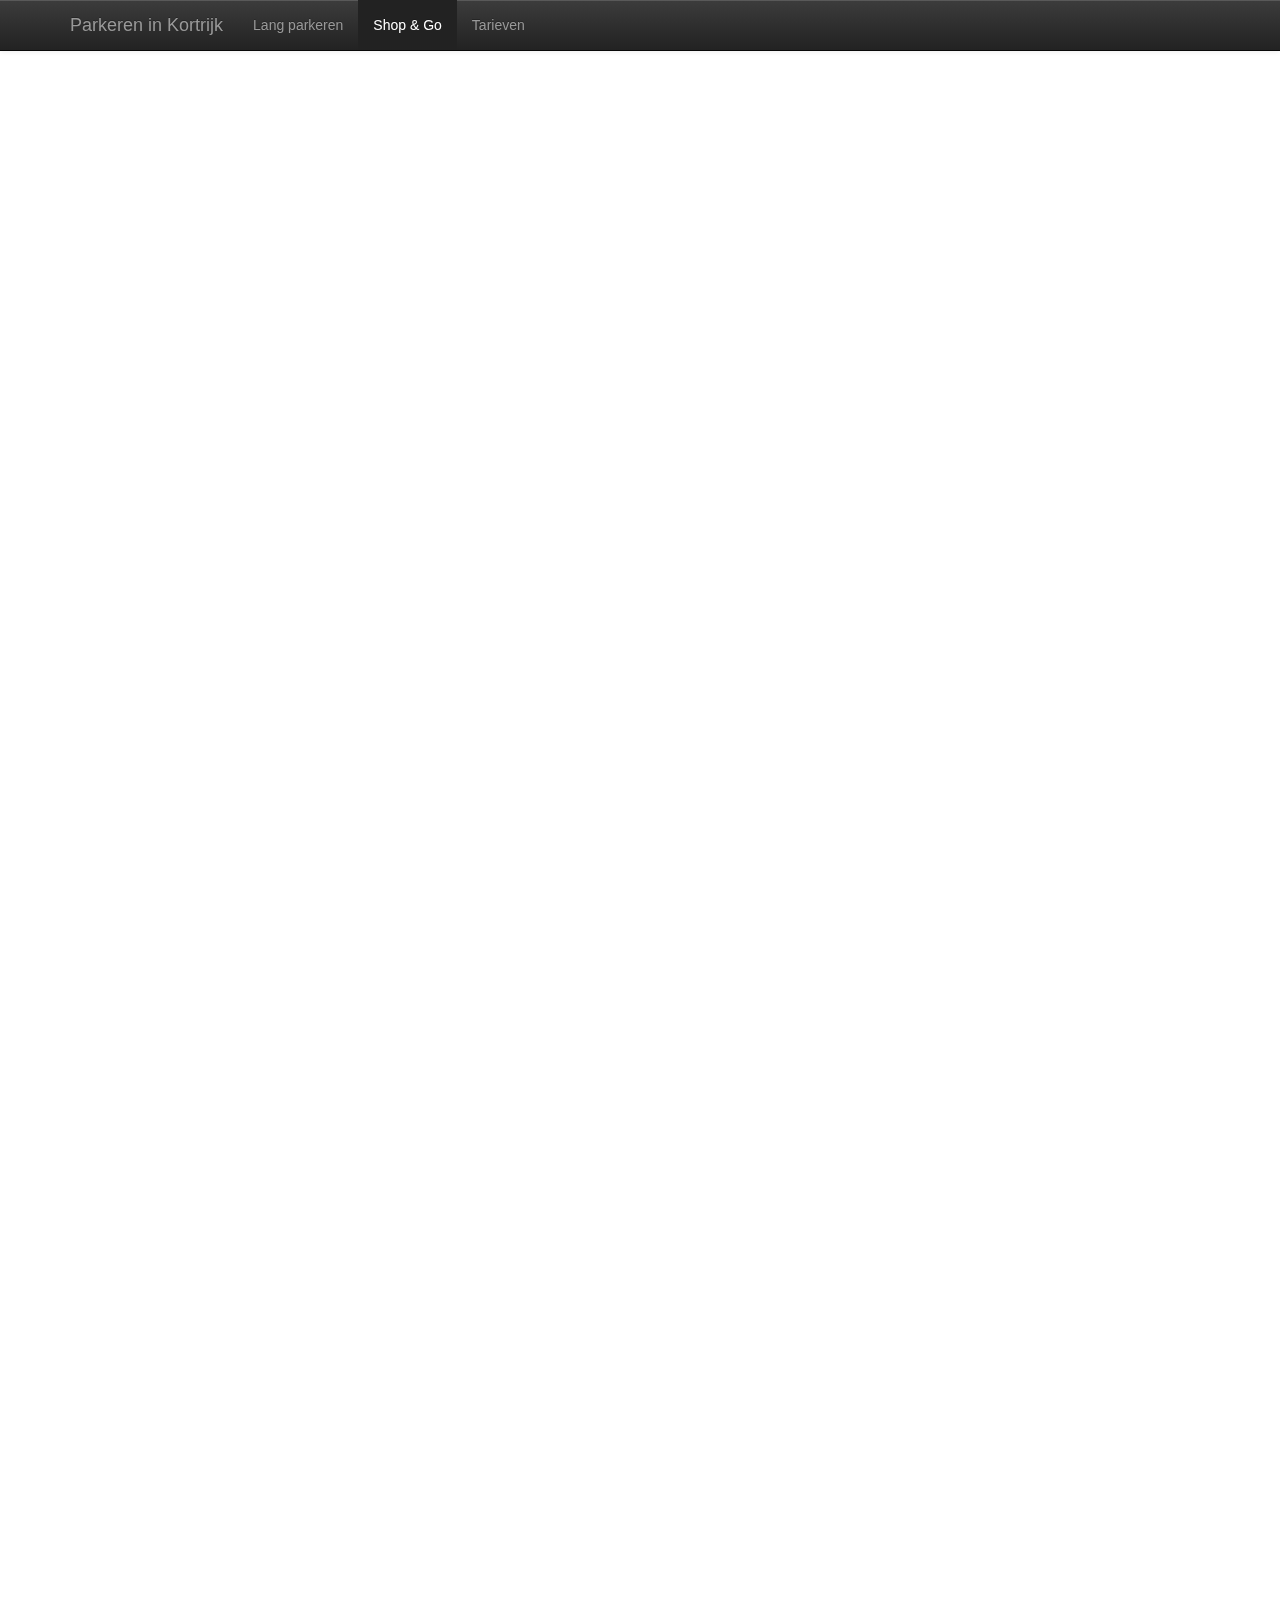
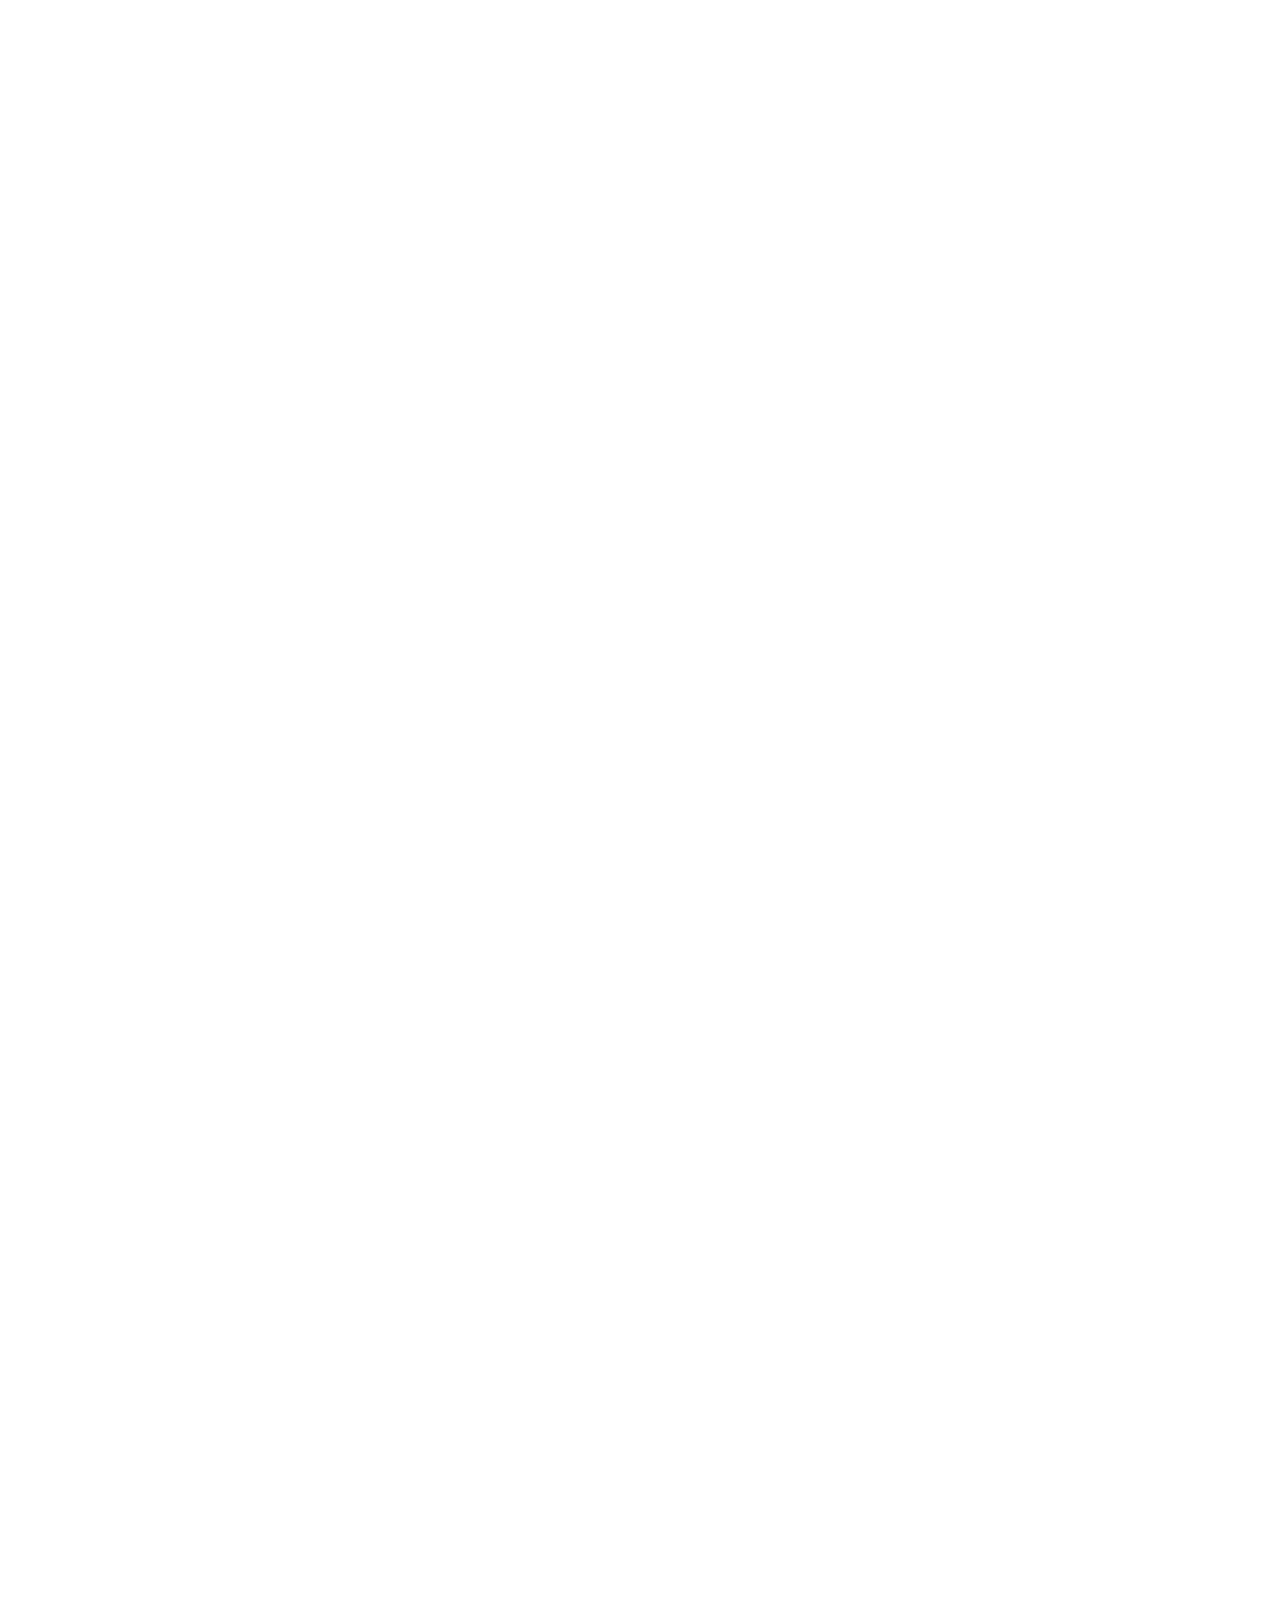
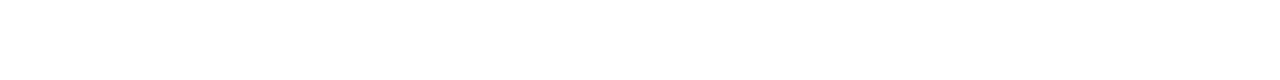
==== shopandgo.html @ e29a8ec9 "Start Project" ====
<!DOCTYPE html>
<html lang="en">
  <head>
    <meta charset="utf-8">
    <meta name="viewport" content="width=device-width, initial-scale=1.0">
    <meta name="description" content="">
    <meta name="author" content="">
    <link rel="shortcut icon" href="../../assets/ico/favicon.png">

    <title>Theme Template for Bootstrap</title>

    <!-- Bootstrap core CSS -->
    <link href="CSS/bootstrap.css" rel="stylesheet">
    <!-- Bootstrap theme -->
    <link href="CSS/bootstrap-theme.min.css" rel="stylesheet">

    <!-- Custom styles for this template -->
    <link href="CSS/theme.css" rel="stylesheet">

    <!-- HTML5 shim and Respond.js IE8 support of HTML5 elements and media queries -->
    <!--[if lt IE 9]>
      <script src="../../assets/js/html5shiv.js"></script>
      <script src="../../assets/js/respond.min.js"></script>
    <![endif]-->
  </head>

  <body>

    <!-- Fixed navbar -->
    <div class="navbar navbar-inverse navbar-fixed-top">
      <div class="container">
        <div class="navbar-header">
          <button type="button" class="navbar-toggle" data-toggle="collapse" data-target=".navbar-collapse">
            <span class="icon-bar"></span>
            <span class="icon-bar"></span>
            <span class="icon-bar"></span>
          </button>
          <a class="navbar-brand" href="#">Parkeren in Kortrijk</a>
        </div>
        <div class="navbar-collapse collapse">
          <ul class="nav navbar-nav">
            <li><a href="index.html">Lang parkeren</a></li>
            <li class="active"><a href="#">Shop &amp; Go</a></li>
            <li><a href="tarieven.html">Tarieven</a></li>
          </ul>
        </div><!--/.nav-collapse -->
      </div>
    </div>




















    <div class="hideBram">
      <div class="container theme-showcase">

        <!-- Main jumbotron for a primary marketing message or call to action -->
        <div class="jumbotron">
          <h1>Hello, world!</h1>
          <p>This is a template for a simple marketing or informational website. It includes a large callout called the hero unit and three supporting pieces of content. Use it as a starting point to create something more unique.</p>
          <p><a class="btn btn-primary btn-lg">Learn more &raquo;</a></p>
        </div>



        <div class="page-header">
          <h1>Buttons</h1>
        </div>
        <p>
          <button type="button" class="btn btn-lg btn-default">Default</button>
          <button type="button" class="btn btn-lg btn-primary">Primary</button>
          <button type="button" class="btn btn-lg btn-success">Success</button>
          <button type="button" class="btn btn-lg btn-info">Info</button>
          <button type="button" class="btn btn-lg btn-warning">Warning</button>
          <button type="button" class="btn btn-lg btn-danger">Danger</button>
          <button type="button" class="btn btn-lg btn-link">Link</button>
        </p>
        <p>
          <button type="button" class="btn btn-default">Default</button>
          <button type="button" class="btn btn-primary">Primary</button>
          <button type="button" class="btn btn-success">Success</button>
          <button type="button" class="btn btn-info">Info</button>
          <button type="button" class="btn btn-warning">Warning</button>
          <button type="button" class="btn btn-danger">Danger</button>
          <button type="button" class="btn btn-link">Link</button>
        </p>
        <p>
          <button type="button" class="btn btn-sm btn-default">Default</button>
          <button type="button" class="btn btn-sm btn-primary">Primary</button>
          <button type="button" class="btn btn-sm btn-success">Success</button>
          <button type="button" class="btn btn-sm btn-info">Info</button>
          <button type="button" class="btn btn-sm btn-warning">Warning</button>
          <button type="button" class="btn btn-sm btn-danger">Danger</button>
          <button type="button" class="btn btn-sm btn-link">Link</button>
        </p>
        <p>
          <button type="button" class="btn btn-xs btn-default">Default</button>
          <button type="button" class="btn btn-xs btn-primary">Primary</button>
          <button type="button" class="btn btn-xs btn-success">Success</button>
          <button type="button" class="btn btn-xs btn-info">Info</button>
          <button type="button" class="btn btn-xs btn-warning">Warning</button>
          <button type="button" class="btn btn-xs btn-danger">Danger</button>
          <button type="button" class="btn btn-xs btn-link">Link</button>
        </p>



        <div class="page-header">
          <h1>Thumbnails</h1>
        </div>
        <img data-src="holder.js/200x200" src="data:image/png;base64," class="img-thumbnail" alt="A generic square placeholder image with a white border around it, making it resemble a photograph taken with an old instant camera">



        <div class="page-header">
          <h1>Dropdown menus</h1>
        </div>
        <div class="dropdown theme-dropdown clearfix">
          <a id="dropdownMenu1" href="#" role="button" class="sr-only dropdown-toggle" data-toggle="dropdown">Dropdown <b class="caret"></b></a>
          <ul class="dropdown-menu" role="menu" aria-labelledby="dropdownMenu1">
            <li role="presentation"><a role="menuitem" tabindex="-1" href="#">Action</a></li>
            <li role="presentation"><a role="menuitem" tabindex="-1" href="#">Another action</a></li>
            <li role="presentation"><a role="menuitem" tabindex="-1" href="#">Something else here</a></li>
            <li role="presentation" class="divider"></li>
            <li role="presentation"><a role="menuitem" tabindex="-1" href="#">Separated link</a></li>
          </ul>
        </div>




        <div class="page-header">
          <h1>Navbars</h1>
        </div>

        <div class="navbar navbar-default">
          <div class="container">
            <div class="navbar-header">
              <button type="button" class="navbar-toggle" data-toggle="collapse" data-target=".navbar-collapse">
                <span class="icon-bar"></span>
                <span class="icon-bar"></span>
                <span class="icon-bar"></span>
              </button>
              <a class="navbar-brand" href="#">Project name</a>
            </div>
            <div class="navbar-collapse collapse">
              <ul class="nav navbar-nav">
                <li class="active"><a href="#">Home</a></li>
                <li><a href="#about">About</a></li>
                <li><a href="#contact">Contact</a></li>
                <li class="dropdown">
                  <a href="#" class="dropdown-toggle" data-toggle="dropdown">Dropdown <b class="caret"></b></a>
                  <ul class="dropdown-menu">
                    <li><a href="#">Action</a></li>
                    <li><a href="#">Another action</a></li>
                    <li><a href="#">Something else here</a></li>
                    <li class="divider"></li>
                    <li class="dropdown-header">Nav header</li>
                    <li><a href="#">Separated link</a></li>
                    <li><a href="#">One more separated link</a></li>
                  </ul>
                </li>
              </ul>
              <ul class="nav navbar-nav navbar-right">
                <li><a href="../navbar/">Default</a></li>
                <li><a href="../navbar-static-top/">Static top</a></li>
                <li class="active"><a href="./">Fixed top</a></li>
              </ul>
            </div><!--/.nav-collapse -->
          </div>
        </div>

        <div class="navbar navbar-inverse">
          <div class="container">
            <div class="navbar-header">
              <button type="button" class="navbar-toggle" data-toggle="collapse" data-target=".navbar-collapse">
                <span class="icon-bar"></span>
                <span class="icon-bar"></span>
                <span class="icon-bar"></span>
              </button>
              <a class="navbar-brand" href="#">Project name</a>
            </div>
            <div class="navbar-collapse collapse">
              <ul class="nav navbar-nav">
                <li class="active"><a href="#">Home</a></li>
                <li><a href="#about">About</a></li>
                <li><a href="#contact">Contact</a></li>
                <li class="dropdown">
                  <a href="#" class="dropdown-toggle" data-toggle="dropdown">Dropdown <b class="caret"></b></a>
                  <ul class="dropdown-menu">
                    <li><a href="#">Action</a></li>
                    <li><a href="#">Another action</a></li>
                    <li><a href="#">Something else here</a></li>
                    <li class="divider"></li>
                    <li class="dropdown-header">Nav header</li>
                    <li><a href="#">Separated link</a></li>
                    <li><a href="#">One more separated link</a></li>
                  </ul>
                </li>
              </ul>
              <ul class="nav navbar-nav navbar-right">
                <li><a href="../navbar/">Default</a></li>
                <li><a href="../navbar-static-top/">Static top</a></li>
                <li class="active"><a href="./">Fixed top</a></li>
              </ul>
            </div><!--/.nav-collapse -->
          </div>
        </div>



        <div class="page-header">
          <h1>Alerts</h1>
        </div>
        <div class="alert alert-success">
          <strong>Well done!</strong> You successfully read this important alert message.
        </div>
        <div class="alert alert-info">
          <strong>Heads up!</strong> This alert needs your attention, but it's not super important.
        </div>
        <div class="alert alert-warning">
          <strong>Warning!</strong> Best check yo self, you're not looking too good.
        </div>
        <div class="alert alert-danger">
          <strong>Oh snap!</strong> Change a few things up and try submitting again.
        </div>



        <div class="page-header">
          <h1>Progress bars</h1>
        </div>
        <div class="progress">
          <div class="progress-bar" role="progressbar" aria-valuenow="60" aria-valuemin="0" aria-valuemax="100" style="width: 60%;"><span class="sr-only">60% Complete</span></div>
        </div>
        <div class="progress">
          <div class="progress-bar progress-bar-success" role="progressbar" aria-valuenow="40" aria-valuemin="0" aria-valuemax="100" style="width: 40%"><span class="sr-only">40% Complete (success)</span></div>
        </div>
        <div class="progress">
          <div class="progress-bar progress-bar-info" role="progressbar" aria-valuenow="20" aria-valuemin="0" aria-valuemax="100" style="width: 20%"><span class="sr-only">20% Complete</span></div>
        </div>
        <div class="progress">
          <div class="progress-bar progress-bar-warning" role="progressbar" aria-valuenow="60" aria-valuemin="0" aria-valuemax="100" style="width: 60%"><span class="sr-only">60% Complete (warning)</span></div>
        </div>
        <div class="progress">
          <div class="progress-bar progress-bar-danger" role="progressbar" aria-valuenow="80" aria-valuemin="0" aria-valuemax="100" style="width: 80%"><span class="sr-only">80% Complete (danger)</span></div>
        </div>
        <div class="progress">
          <div class="progress-bar progress-bar-success" style="width: 35%"><span class="sr-only">35% Complete (success)</span></div>
          <div class="progress-bar progress-bar-warning" style="width: 20%"><span class="sr-only">20% Complete (warning)</span></div>
          <div class="progress-bar progress-bar-danger" style="width: 10%"><span class='sr-only'>10% Complete (danger)</span></div>
        </div>



        <div class="page-header">
          <h1>List groups</h1>
        </div>
        <div class="row">
          <div class="col-sm-4">
            <ul class="list-group">
              <li class="list-group-item">Cras justo odio</li>
              <li class="list-group-item">Dapibus ac facilisis in</li>
              <li class="list-group-item">Morbi leo risus</li>
              <li class="list-group-item">Porta ac consectetur ac</li>
              <li class="list-group-item">Vestibulum at eros</li>
            </ul>
          </div><!-- /.col-sm-4 -->
          <div class="col-sm-4">
            <div class="list-group">
              <a href="#" class="list-group-item active">
                Cras justo odio
              </a>
              <a href="#" class="list-group-item">Dapibus ac facilisis in</a>
              <a href="#" class="list-group-item">Morbi leo risus</a>
              <a href="#" class="list-group-item">Porta ac consectetur ac</a>
              <a href="#" class="list-group-item">Vestibulum at eros</a>
            </div>
          </div><!-- /.col-sm-4 -->
          <div class="col-sm-4">
            <div class="list-group">
              <a href="#" class="list-group-item active">
                <h4 class="list-group-item-heading">List group item heading</h4>
                <p class="list-group-item-text">Donec id elit non mi porta gravida at eget metus. Maecenas sed diam eget risus varius blandit.</p>
              </a>
              <a href="#" class="list-group-item">
                <h4 class="list-group-item-heading">List group item heading</h4>
                <p class="list-group-item-text">Donec id elit non mi porta gravida at eget metus. Maecenas sed diam eget risus varius blandit.</p>
              </a>
              <a href="#" class="list-group-item">
                <h4 class="list-group-item-heading">List group item heading</h4>
                <p class="list-group-item-text">Donec id elit non mi porta gravida at eget metus. Maecenas sed diam eget risus varius blandit.</p>
              </a>
            </div>
          </div><!-- /.col-sm-4 -->
        </div>



        <div class="page-header">
          <h1>Panels</h1>
        </div>
        <div class="row">
          <div class="col-sm-4">
            <div class="panel panel-default">
              <div class="panel-heading">
                <h3 class="panel-title">Panel title</h3>
              </div>
              <div class="panel-body">
                Panel content
              </div>
            </div>
            <div class="panel panel-primary">
              <div class="panel-heading">
                <h3 class="panel-title">Panel title</h3>
              </div>
              <div class="panel-body">
                Panel content
              </div>
            </div>
          </div><!-- /.col-sm-4 -->
          <div class="col-sm-4">
            <div class="panel panel-success">
              <div class="panel-heading">
                <h3 class="panel-title">Panel title</h3>
              </div>
              <div class="panel-body">
                Panel content
              </div>
            </div>
            <div class="panel panel-info">
              <div class="panel-heading">
                <h3 class="panel-title">Panel title</h3>
              </div>
              <div class="panel-body">
                Panel content
              </div>
            </div>
          </div><!-- /.col-sm-4 -->
          <div class="col-sm-4">
            <div class="panel panel-warning">
              <div class="panel-heading">
                <h3 class="panel-title">Panel title</h3>
              </div>
              <div class="panel-body">
                Panel content
              </div>
            </div>
            <div class="panel panel-danger">
              <div class="panel-heading">
                <h3 class="panel-title">Panel title</h3>
              </div>
              <div class="panel-body">
                Panel content
              </div>
            </div>
          </div><!-- /.col-sm-4 -->
        </div>



        <div class="page-header">
          <h1>Wells</h1>
        </div>
        <div class="well">
          <p>Lorem ipsum dolor sit amet, consectetur adipiscing elit. Maecenas sed diam eget risus varius blandit sit amet non magna. Lorem ipsum dolor sit amet, consectetur adipiscing elit. Praesent commodo cursus magna, vel scelerisque nisl consectetur et. Cras mattis consectetur purus sit amet fermentum. Duis mollis, est non commodo luctus, nisi erat porttitor ligula, eget lacinia odio sem nec elit. Aenean lacinia bibendum nulla sed consectetur.</p>
        </div>
      </div>

    </div> <!-- /container -->


    <!-- Bootstrap core JavaScript
    ================================================== -->
    <!-- Placed at the end of the document so the pages load faster -->
    <script src="JS/jquery.js"></script>
    <script src="JS/bootstrap.min.js"></script>
    <script src="JS/holder.js"></script>
  </body>
</html>
---- CSS/theme.css ----
body {
  padding-top: 70px;
  padding-bottom: 30px;
}

.theme-dropdown .dropdown-menu {
  display: block;
  position: static;
  margin-bottom: 20px;
}

.theme-showcase > p > .btn {
  margin: 5px 0;
}

.hideBram{
	visibility: hidden;
}


.panel-body img{
	width: 225px;
	float:left;
	padding-right: 20px;
}
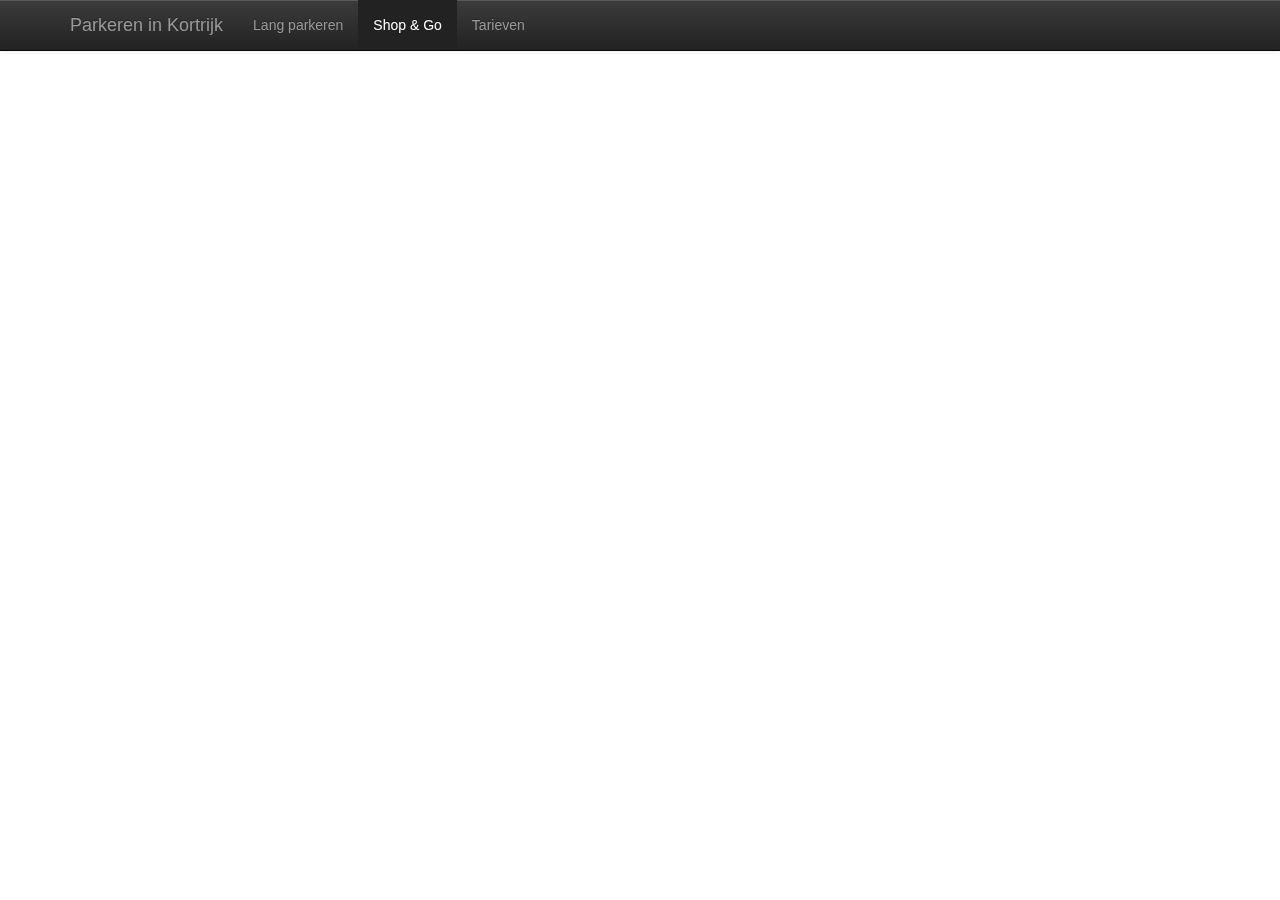
==== commit 3ee13f7f: "Shop and Go" ====
--- a/shopandgo.html
+++ b/shopandgo.html
@@ -48,339 +48,14 @@
     </div>
 
 
+    <div class="container theme-showcase">
+      <div class="row">
+        <div id="shopandgo" class="col-sm-6">
+          
+        </div>
+      </div>
 
 
-
-
-
-
-
-
-
-
-
-
-
-
-
-
-
-
-    <div class="hideBram">
-      <div class="container theme-showcase">
-
-        <!-- Main jumbotron for a primary marketing message or call to action -->
-        <div class="jumbotron">
-          <h1>Hello, world!</h1>
-          <p>This is a template for a simple marketing or informational website. It includes a large callout called the hero unit and three supporting pieces of content. Use it as a starting point to create something more unique.</p>
-          <p><a class="btn btn-primary btn-lg">Learn more &raquo;</a></p>
-        </div>
-
-
-
-        <div class="page-header">
-          <h1>Buttons</h1>
-        </div>
-        <p>
-          <button type="button" class="btn btn-lg btn-default">Default</button>
-          <button type="button" class="btn btn-lg btn-primary">Primary</button>
-          <button type="button" class="btn btn-lg btn-success">Success</button>
-          <button type="button" class="btn btn-lg btn-info">Info</button>
-          <button type="button" class="btn btn-lg btn-warning">Warning</button>
-          <button type="button" class="btn btn-lg btn-danger">Danger</button>
-          <button type="button" class="btn btn-lg btn-link">Link</button>
-        </p>
-        <p>
-          <button type="button" class="btn btn-default">Default</button>
-          <button type="button" class="btn btn-primary">Primary</button>
-          <button type="button" class="btn btn-success">Success</button>
-          <button type="button" class="btn btn-info">Info</button>
-          <button type="button" class="btn btn-warning">Warning</button>
-          <button type="button" class="btn btn-danger">Danger</button>
-          <button type="button" class="btn btn-link">Link</button>
-        </p>
-        <p>
-          <button type="button" class="btn btn-sm btn-default">Default</button>
-          <button type="button" class="btn btn-sm btn-primary">Primary</button>
-          <button type="button" class="btn btn-sm btn-success">Success</button>
-          <button type="button" class="btn btn-sm btn-info">Info</button>
-          <button type="button" class="btn btn-sm btn-warning">Warning</button>
-          <button type="button" class="btn btn-sm btn-danger">Danger</button>
-          <button type="button" class="btn btn-sm btn-link">Link</button>
-        </p>
-        <p>
-          <button type="button" class="btn btn-xs btn-default">Default</button>
-          <button type="button" class="btn btn-xs btn-primary">Primary</button>
-          <button type="button" class="btn btn-xs btn-success">Success</button>
-          <button type="button" class="btn btn-xs btn-info">Info</button>
-          <button type="button" class="btn btn-xs btn-warning">Warning</button>
-          <button type="button" class="btn btn-xs btn-danger">Danger</button>
-          <button type="button" class="btn btn-xs btn-link">Link</button>
-        </p>
-
-
-
-        <div class="page-header">
-          <h1>Thumbnails</h1>
-        </div>
-        <img data-src="holder.js/200x200" src="data:image/png;base64," class="img-thumbnail" alt="A generic square placeholder image with a white border around it, making it resemble a photograph taken with an old instant camera">
-
-
-
-        <div class="page-header">
-          <h1>Dropdown menus</h1>
-        </div>
-        <div class="dropdown theme-dropdown clearfix">
-          <a id="dropdownMenu1" href="#" role="button" class="sr-only dropdown-toggle" data-toggle="dropdown">Dropdown <b class="caret"></b></a>
-          <ul class="dropdown-menu" role="menu" aria-labelledby="dropdownMenu1">
-            <li role="presentation"><a role="menuitem" tabindex="-1" href="#">Action</a></li>
-            <li role="presentation"><a role="menuitem" tabindex="-1" href="#">Another action</a></li>
-            <li role="presentation"><a role="menuitem" tabindex="-1" href="#">Something else here</a></li>
-            <li role="presentation" class="divider"></li>
-            <li role="presentation"><a role="menuitem" tabindex="-1" href="#">Separated link</a></li>
-          </ul>
-        </div>
-
-
-
-
-        <div class="page-header">
-          <h1>Navbars</h1>
-        </div>
-
-        <div class="navbar navbar-default">
-          <div class="container">
-            <div class="navbar-header">
-              <button type="button" class="navbar-toggle" data-toggle="collapse" data-target=".navbar-collapse">
-                <span class="icon-bar"></span>
-                <span class="icon-bar"></span>
-                <span class="icon-bar"></span>
-              </button>
-              <a class="navbar-brand" href="#">Project name</a>
-            </div>
-            <div class="navbar-collapse collapse">
-              <ul class="nav navbar-nav">
-                <li class="active"><a href="#">Home</a></li>
-                <li><a href="#about">About</a></li>
-                <li><a href="#contact">Contact</a></li>
-                <li class="dropdown">
-                  <a href="#" class="dropdown-toggle" data-toggle="dropdown">Dropdown <b class="caret"></b></a>
-                  <ul class="dropdown-menu">
-                    <li><a href="#">Action</a></li>
-                    <li><a href="#">Another action</a></li>
-                    <li><a href="#">Something else here</a></li>
-                    <li class="divider"></li>
-                    <li class="dropdown-header">Nav header</li>
-                    <li><a href="#">Separated link</a></li>
-                    <li><a href="#">One more separated link</a></li>
-                  </ul>
-                </li>
-              </ul>
-              <ul class="nav navbar-nav navbar-right">
-                <li><a href="../navbar/">Default</a></li>
-                <li><a href="../navbar-static-top/">Static top</a></li>
-                <li class="active"><a href="./">Fixed top</a></li>
-              </ul>
-            </div><!--/.nav-collapse -->
-          </div>
-        </div>
-
-        <div class="navbar navbar-inverse">
-          <div class="container">
-            <div class="navbar-header">
-              <button type="button" class="navbar-toggle" data-toggle="collapse" data-target=".navbar-collapse">
-                <span class="icon-bar"></span>
-                <span class="icon-bar"></span>
-                <span class="icon-bar"></span>
-              </button>
-              <a class="navbar-brand" href="#">Project name</a>
-            </div>
-            <div class="navbar-collapse collapse">
-              <ul class="nav navbar-nav">
-                <li class="active"><a href="#">Home</a></li>
-                <li><a href="#about">About</a></li>
-                <li><a href="#contact">Contact</a></li>
-                <li class="dropdown">
-                  <a href="#" class="dropdown-toggle" data-toggle="dropdown">Dropdown <b class="caret"></b></a>
-                  <ul class="dropdown-menu">
-                    <li><a href="#">Action</a></li>
-                    <li><a href="#">Another action</a></li>
-                    <li><a href="#">Something else here</a></li>
-                    <li class="divider"></li>
-                    <li class="dropdown-header">Nav header</li>
-                    <li><a href="#">Separated link</a></li>
-                    <li><a href="#">One more separated link</a></li>
-                  </ul>
-                </li>
-              </ul>
-              <ul class="nav navbar-nav navbar-right">
-                <li><a href="../navbar/">Default</a></li>
-                <li><a href="../navbar-static-top/">Static top</a></li>
-                <li class="active"><a href="./">Fixed top</a></li>
-              </ul>
-            </div><!--/.nav-collapse -->
-          </div>
-        </div>
-
-
-
-        <div class="page-header">
-          <h1>Alerts</h1>
-        </div>
-        <div class="alert alert-success">
-          <strong>Well done!</strong> You successfully read this important alert message.
-        </div>
-        <div class="alert alert-info">
-          <strong>Heads up!</strong> This alert needs your attention, but it's not super important.
-        </div>
-        <div class="alert alert-warning">
-          <strong>Warning!</strong> Best check yo self, you're not looking too good.
-        </div>
-        <div class="alert alert-danger">
-          <strong>Oh snap!</strong> Change a few things up and try submitting again.
-        </div>
-
-
-
-        <div class="page-header">
-          <h1>Progress bars</h1>
-        </div>
-        <div class="progress">
-          <div class="progress-bar" role="progressbar" aria-valuenow="60" aria-valuemin="0" aria-valuemax="100" style="width: 60%;"><span class="sr-only">60% Complete</span></div>
-        </div>
-        <div class="progress">
-          <div class="progress-bar progress-bar-success" role="progressbar" aria-valuenow="40" aria-valuemin="0" aria-valuemax="100" style="width: 40%"><span class="sr-only">40% Complete (success)</span></div>
-        </div>
-        <div class="progress">
-          <div class="progress-bar progress-bar-info" role="progressbar" aria-valuenow="20" aria-valuemin="0" aria-valuemax="100" style="width: 20%"><span class="sr-only">20% Complete</span></div>
-        </div>
-        <div class="progress">
-          <div class="progress-bar progress-bar-warning" role="progressbar" aria-valuenow="60" aria-valuemin="0" aria-valuemax="100" style="width: 60%"><span class="sr-only">60% Complete (warning)</span></div>
-        </div>
-        <div class="progress">
-          <div class="progress-bar progress-bar-danger" role="progressbar" aria-valuenow="80" aria-valuemin="0" aria-valuemax="100" style="width: 80%"><span class="sr-only">80% Complete (danger)</span></div>
-        </div>
-        <div class="progress">
-          <div class="progress-bar progress-bar-success" style="width: 35%"><span class="sr-only">35% Complete (success)</span></div>
-          <div class="progress-bar progress-bar-warning" style="width: 20%"><span class="sr-only">20% Complete (warning)</span></div>
-          <div class="progress-bar progress-bar-danger" style="width: 10%"><span class='sr-only'>10% Complete (danger)</span></div>
-        </div>
-
-
-
-        <div class="page-header">
-          <h1>List groups</h1>
-        </div>
-        <div class="row">
-          <div class="col-sm-4">
-            <ul class="list-group">
-              <li class="list-group-item">Cras justo odio</li>
-              <li class="list-group-item">Dapibus ac facilisis in</li>
-              <li class="list-group-item">Morbi leo risus</li>
-              <li class="list-group-item">Porta ac consectetur ac</li>
-              <li class="list-group-item">Vestibulum at eros</li>
-            </ul>
-          </div><!-- /.col-sm-4 -->
-          <div class="col-sm-4">
-            <div class="list-group">
-              <a href="#" class="list-group-item active">
-                Cras justo odio
-              </a>
-              <a href="#" class="list-group-item">Dapibus ac facilisis in</a>
-              <a href="#" class="list-group-item">Morbi leo risus</a>
-              <a href="#" class="list-group-item">Porta ac consectetur ac</a>
-              <a href="#" class="list-group-item">Vestibulum at eros</a>
-            </div>
-          </div><!-- /.col-sm-4 -->
-          <div class="col-sm-4">
-            <div class="list-group">
-              <a href="#" class="list-group-item active">
-                <h4 class="list-group-item-heading">List group item heading</h4>
-                <p class="list-group-item-text">Donec id elit non mi porta gravida at eget metus. Maecenas sed diam eget risus varius blandit.</p>
-              </a>
-              <a href="#" class="list-group-item">
-                <h4 class="list-group-item-heading">List group item heading</h4>
-                <p class="list-group-item-text">Donec id elit non mi porta gravida at eget metus. Maecenas sed diam eget risus varius blandit.</p>
-              </a>
-              <a href="#" class="list-group-item">
-                <h4 class="list-group-item-heading">List group item heading</h4>
-                <p class="list-group-item-text">Donec id elit non mi porta gravida at eget metus. Maecenas sed diam eget risus varius blandit.</p>
-              </a>
-            </div>
-          </div><!-- /.col-sm-4 -->
-        </div>
-
-
-
-        <div class="page-header">
-          <h1>Panels</h1>
-        </div>
-        <div class="row">
-          <div class="col-sm-4">
-            <div class="panel panel-default">
-              <div class="panel-heading">
-                <h3 class="panel-title">Panel title</h3>
-              </div>
-              <div class="panel-body">
-                Panel content
-              </div>
-            </div>
-            <div class="panel panel-primary">
-              <div class="panel-heading">
-                <h3 class="panel-title">Panel title</h3>
-              </div>
-              <div class="panel-body">
-                Panel content
-              </div>
-            </div>
-          </div><!-- /.col-sm-4 -->
-          <div class="col-sm-4">
-            <div class="panel panel-success">
-              <div class="panel-heading">
-                <h3 class="panel-title">Panel title</h3>
-              </div>
-              <div class="panel-body">
-                Panel content
-              </div>
-            </div>
-            <div class="panel panel-info">
-              <div class="panel-heading">
-                <h3 class="panel-title">Panel title</h3>
-              </div>
-              <div class="panel-body">
-                Panel content
-              </div>
-            </div>
-          </div><!-- /.col-sm-4 -->
-          <div class="col-sm-4">
-            <div class="panel panel-warning">
-              <div class="panel-heading">
-                <h3 class="panel-title">Panel title</h3>
-              </div>
-              <div class="panel-body">
-                Panel content
-              </div>
-            </div>
-            <div class="panel panel-danger">
-              <div class="panel-heading">
-                <h3 class="panel-title">Panel title</h3>
-              </div>
-              <div class="panel-body">
-                Panel content
-              </div>
-            </div>
-          </div><!-- /.col-sm-4 -->
-        </div>
-
-
-
-        <div class="page-header">
-          <h1>Wells</h1>
-        </div>
-        <div class="well">
-          <p>Lorem ipsum dolor sit amet, consectetur adipiscing elit. Maecenas sed diam eget risus varius blandit sit amet non magna. Lorem ipsum dolor sit amet, consectetur adipiscing elit. Praesent commodo cursus magna, vel scelerisque nisl consectetur et. Cras mattis consectetur purus sit amet fermentum. Duis mollis, est non commodo luctus, nisi erat porttitor ligula, eget lacinia odio sem nec elit. Aenean lacinia bibendum nulla sed consectetur.</p>
-        </div>
-      </div>
 
     </div> <!-- /container -->
 
@@ -391,5 +66,8 @@
     <script src="JS/jquery.js"></script>
     <script src="JS/bootstrap.min.js"></script>
     <script src="JS/holder.js"></script>
+    <script src="JS/shopandgo.js"></script>
+    <!-- LiveReload -->
+    <script>document.write('<script src="http://' + (location.host || 'localhost').split(':')[0] + ':35729/livereload.js?snipver=1"></' + 'script>')</script>
   </body>
 </html>
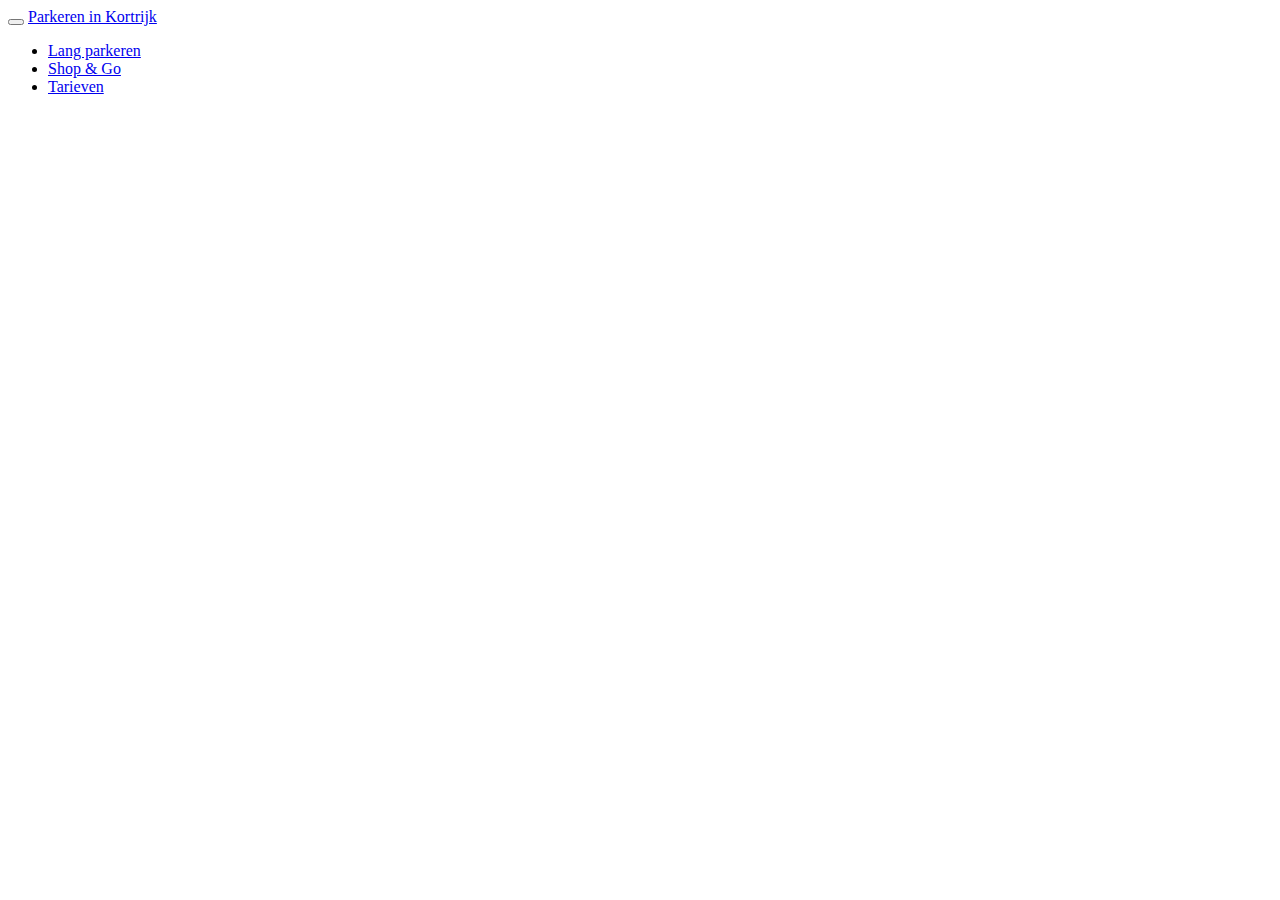
==== commit 03e811bc: "Last New" ====
--- a/shopandgo.html
+++ b/shopandgo.html
@@ -10,12 +10,12 @@
     <title>Theme Template for Bootstrap</title>
 
     <!-- Bootstrap core CSS -->
-    <link href="CSS/bootstrap.css" rel="stylesheet">
+    <link href="css/bootstrap.css" rel="stylesheet">
     <!-- Bootstrap theme -->
-    <link href="CSS/bootstrap-theme.min.css" rel="stylesheet">
+    <link href="css/bootstrap-theme.min.css" rel="stylesheet">
 
     <!-- Custom styles for this template -->
-    <link href="CSS/theme.css" rel="stylesheet">
+    <link href="css/theme.css" rel="stylesheet">
 
     <!-- HTML5 shim and Respond.js IE8 support of HTML5 elements and media queries -->
     <!--[if lt IE 9]>
@@ -63,10 +63,10 @@
     <!-- Bootstrap core JavaScript
     ================================================== -->
     <!-- Placed at the end of the document so the pages load faster -->
-    <script src="JS/jquery.js"></script>
-    <script src="JS/bootstrap.min.js"></script>
-    <script src="JS/holder.js"></script>
-    <script src="JS/shopandgo.js"></script>
+    <script src="js/jquery.js"></script>
+    <script src="js/bootstrap.min.js"></script>
+    <script src="js/holder.js"></script>
+    <script src="js/shopandgo.js"></script>
     <!-- LiveReload -->
     <script>document.write('<script src="http://' + (location.host || 'localhost').split(':')[0] + ':35729/livereload.js?snipver=1"></' + 'script>')</script>
   </body>
